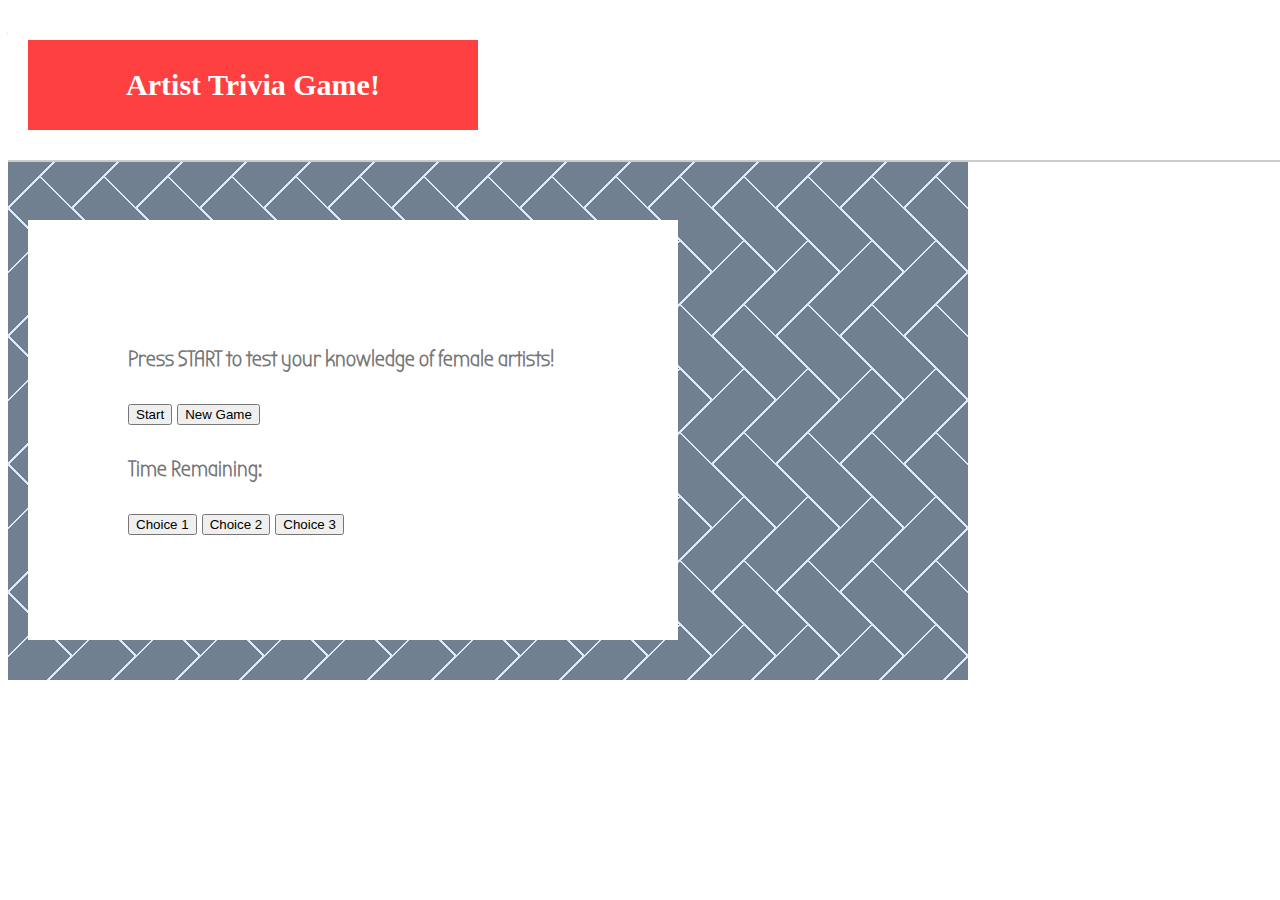
==== index.html @ a1e50ca4 "add" ====
<!DOCTYPE html>
<html>
<head>
	<meta charset="UTF-8">
	<title>Trivia Game</title>


	<link rel="stylesheet" type="text/css" href="assets/css/style.css">
  	<link rel="stylesheet" href="https://maxcdn.bootstrapcdn.com/bootstrap/3.3.6/css/bootstrap.min.css" integrity="sha384-1q8mTJOASx8j1Au+a5WDVnPi2lkFfwwEAa8hDDdjZlpLegxhjVME1fgjWPGmkzs7" crossorigin="anonymous">
  	<!-- Added link to the jQuery Library -->
    <script src="https://code.jquery.com/jquery-3.1.1.js"></script>
    <link href="https://fonts.googleapis.com/css?family=Bubbler+One" rel="stylesheet">

</head>
<body>
<header id="masthead">
    <div class="container_header">
      <a href="index.html" id="logo">Artist Trivia Game!</a>
    </div>
  </header>
  
   <h1>Trivia Game</h1>

  
      <div class="container_main">

      <br><br>
     
      	<div class="inside_container">
        <h3 class = "google_font"> Press START to test your knowledge of female artists!</h3>

        <button type="button" id="start"class="btn btn-primary btn-lg">Start</button>
        <button type="button" id="reset"class="btn btn-primary btn-lg">New Game</button>

        <h3 id="question" class = "google_font"></h3>

        <div class="row">
          <div class="col-lg-8">
              <h3 class = "google_font">Time Remaining:</h3>
          </div>
          <div class="col-lg-2">
            <div id="div_time_left"></div>
          </div>
        </div>

          <button type="button" id="button1" class="btn btn-default btn-lg btn-block">Choice 1</button>
          <button type="button" id="button2" class="btn btn-default btn-lg btn-block">Choice 2</button>
          <button type="button" id="button3" class="btn btn-default btn-lg btn-block">Choice 3</button>
      
      	</div>
     	
     
      	
      </div> 
     
     
 

</body>
<!-- Javascript file -->
<script src="assets/javascript/app.js"></script>

</html>
---- assets/css/style.css ----
body {
  font-family: Arial, "Helvetica Neue", Helvetica, sans-serif;
  font-size: 18px;
  line-height: 34px;
  color: #777;
  background: url("../images/concrete_seamless.png");
}

* {
  box-sizing: border-box;
}

header {
  margin-bottom: 20px;
  color: #333;
  background: #9400D3;
}

footer {
  height:50px;
  width: 960px;
  padding: 30px 0;
  clear: both;
  background: #666;
  margin: 20px;
  text-align: center;
  font-size: 12px;
  color: #fff;
  color: #ccc;
  border-top: 8px solid #4aaaa5;
}

h1,
h2,
h3,
p {
  margin-bottom: 20px;
}

p {
  text-align: left;
  font-family: Arial;
  color: #777777;
}
h1,
h2,
h3 {
  font-family: 'Bubbler One', sans-serif;
}
h1 {
  padding-bottom: 20px;
  font-size: 30px;
  line-height: 49px;
  border-bottom: 3px solid #ddd;
}
h2,
h3 {
  font-size: 22px;
}

.google_font{
  font-family: 'Bubbler One', sans-serif;
}
#masthead {
  position: fixed;
  z-index: 99;
  width: 100%;
  margin: 0 0 30px;
  overflow: auto;
  color: #fff;
  background: #fff;
  border-bottom: 2px solid #ccc;
}
.p_center {
  text-align: center;
  font-family: Arial;
  color: #777777;
}
#logo {
  float: left;
  width: 450px;
  height: 90px;
  font-family: Georgia, Times, "Times New Roman", serif;
  font-size: 30px;
  font-weight: 700;
  line-height: 90px;
  color: #fff;
  text-align: center;
  text-decoration: none;
  background: #FF4040;
}
.container {
  width: 100%;
  max-width: 960px;
  margin: 0 auto;
  clear: both;
}
#main-container {
  padding-top: 130px;
}
.main-section {
  float: left;
  width: 100%;
  max-width: 650px;
  padding: 30px;
  margin: 0 0 40px;
  background: #fff;
  border: 1px solid #ddd;
}

.container_header {
    float:left;
    background-color: #ffffff;
    height:100px;
    width: 960px;
    border: #cccccc;
    padding: 0px;
    margin: 20px;
}
.container_main {
    background-color: #dddddd;
    width: 960px;
    content: #ffffff;
    padding-top: 20px;
    padding-bottom: 20px;
    background: 
    linear-gradient(135deg, #708090 22px, #d9ecff 22px, #d9ecff 24px, transparent 24px, transparent 67px, #d9ecff 67px, #d9ecff 69px, transparent 69px),
    linear-gradient(225deg, #708090 22px, #d9ecff 22px, #d9ecff 24px, transparent 24px, transparent 67px, #d9ecff 67px, #d9ecff 69px, transparent 69px)0 64px;
    background-color:#708090;
    background-size: 64px 128px
 
}
.inside_container {
  float: relative;
  margin: 20px;
  width: 650px;
  overflow: auto;
  clear: both;
  background: #ffffff;
  padding: 100px;
}
.inside_images{
  float: relative;
  margin: 20px;
  width: 650px;
  clear: both;
  background: #ffffff;
  text-align: center;
}
.random_number{
  float: relative;
  margin: 20px;
  width: 100px;
  height: 100px;
  clear: both;
  background: #ffffff;
  padding:20px;
}
.wins_losses{
  float: relative;
  margin: 20px;
  width: 125px;
  height:100px;
  /*clear: both;*/
  background: #ffffff;
  padding:20px;
}
.total_score{
  float: relative;
  margin: 20px;
  width: 200px;
  height: 50px;
  clear: both;
  background: #ffffff;
  padding:20px;
}
.crystal_value{
  float: relative;
  margin: 20px;
  width: 200px;
  height: 100px;
  clear: both;
  background: #ffffff;
  padding:20px;
}

.small_image {
  width: 75px;
  height: 75px;


}
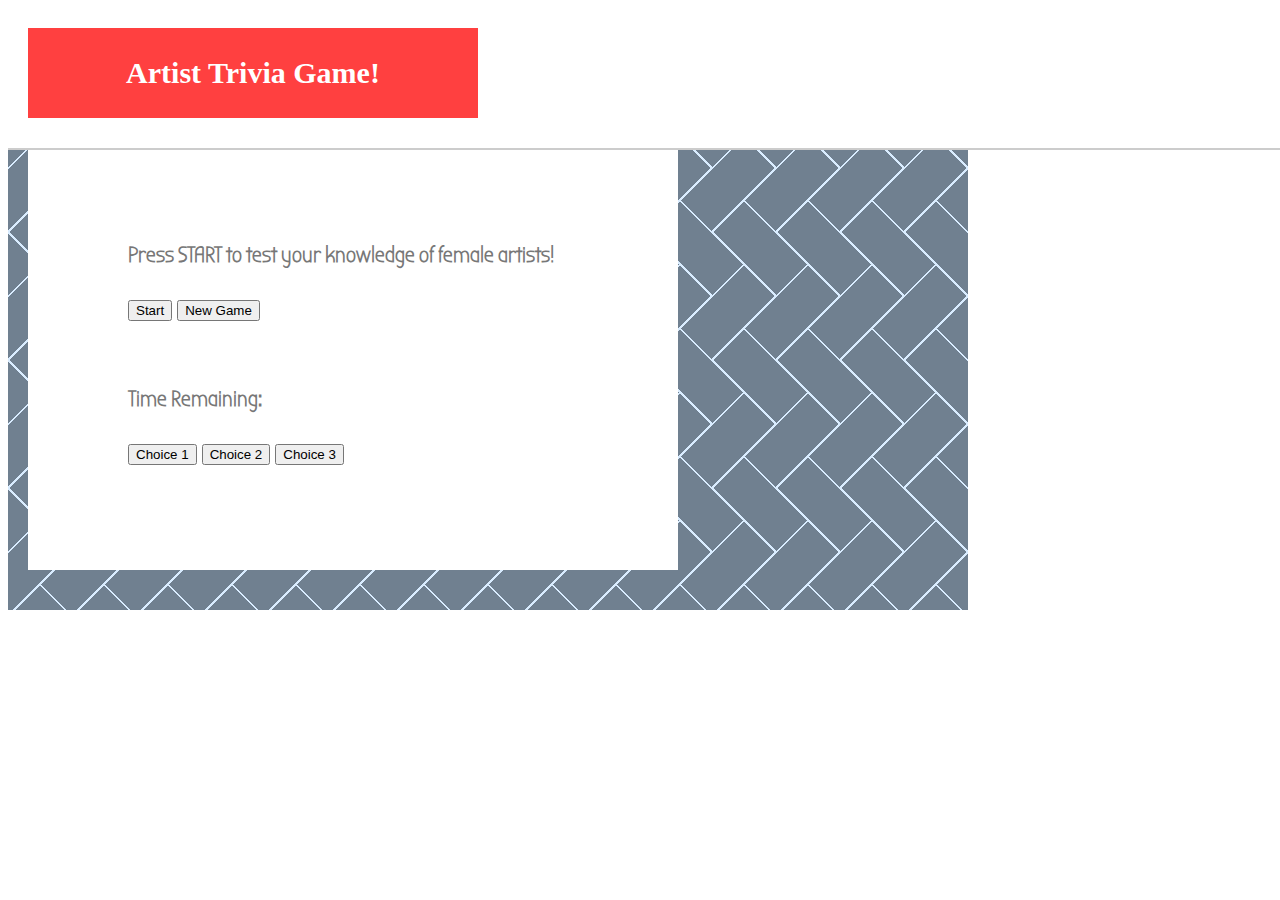
==== commit 445d5db8: "add" ====
--- a/index.html
+++ b/index.html
@@ -19,9 +19,6 @@
     </div>
   </header>
   
-   <h1>Trivia Game</h1>
-
-  
       <div class="container_main">
 
       <br><br>
@@ -31,6 +28,8 @@
 
         <button type="button" id="start"class="btn btn-primary btn-lg">Start</button>
         <button type="button" id="reset"class="btn btn-primary btn-lg">New Game</button>
+        <br><br>
+        <div id="score"></div>
 
         <h3 id="question" class = "google_font"></h3>
 
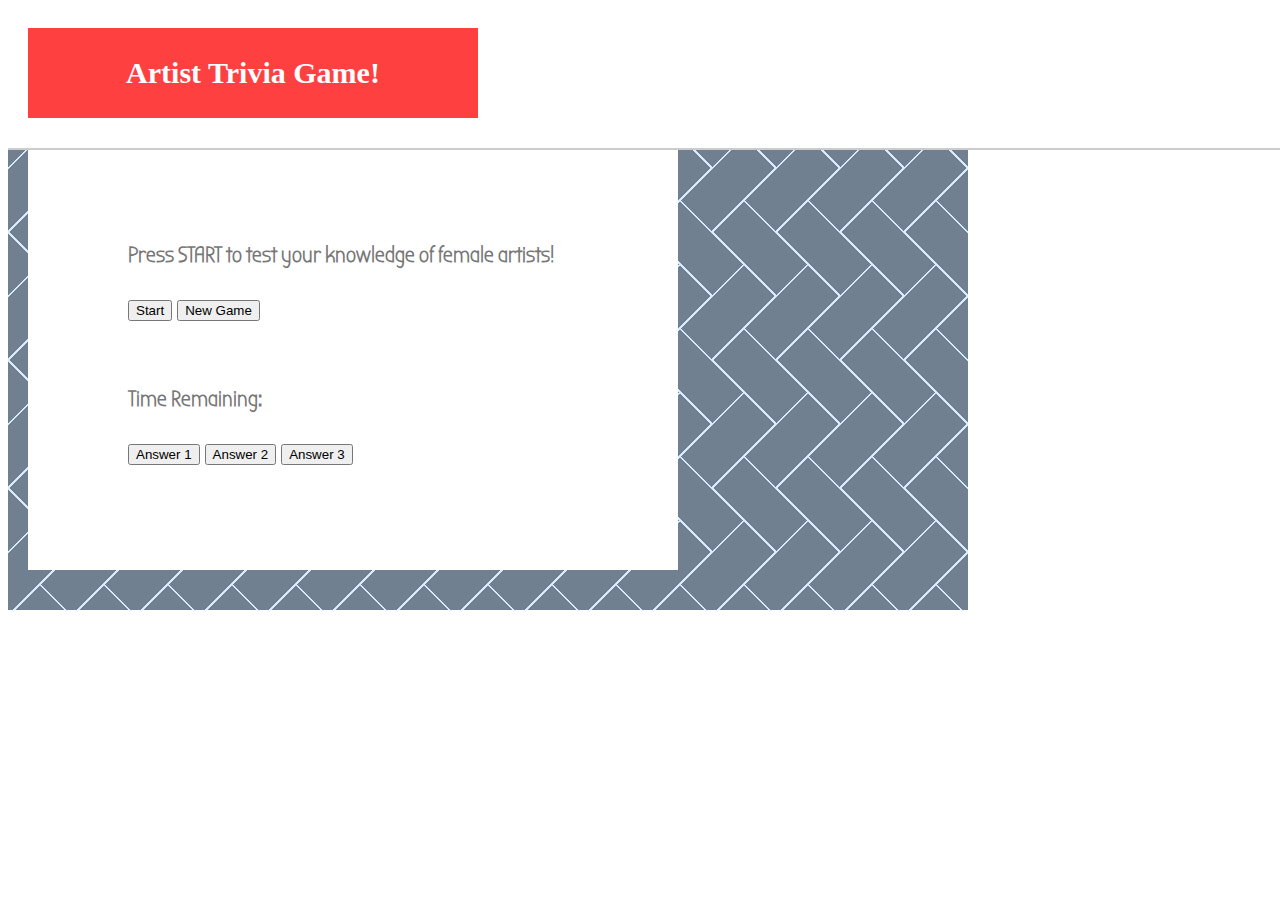
==== commit 8234344a: "add" ====
--- a/index.html
+++ b/index.html
@@ -42,9 +42,9 @@
           </div>
         </div>
 
-          <button type="button" id="button1" class="btn btn-default btn-lg btn-block">Choice 1</button>
-          <button type="button" id="button2" class="btn btn-default btn-lg btn-block">Choice 2</button>
-          <button type="button" id="button3" class="btn btn-default btn-lg btn-block">Choice 3</button>
+          <button type="button" id="button1" class="btn btn-default btn-lg btn-block">Answer 1</button>
+          <button type="button" id="button2" class="btn btn-default btn-lg btn-block">Answer 2</button>
+          <button type="button" id="button3" class="btn btn-default btn-lg btn-block">Answer 3</button>
       
       	</div>
      	
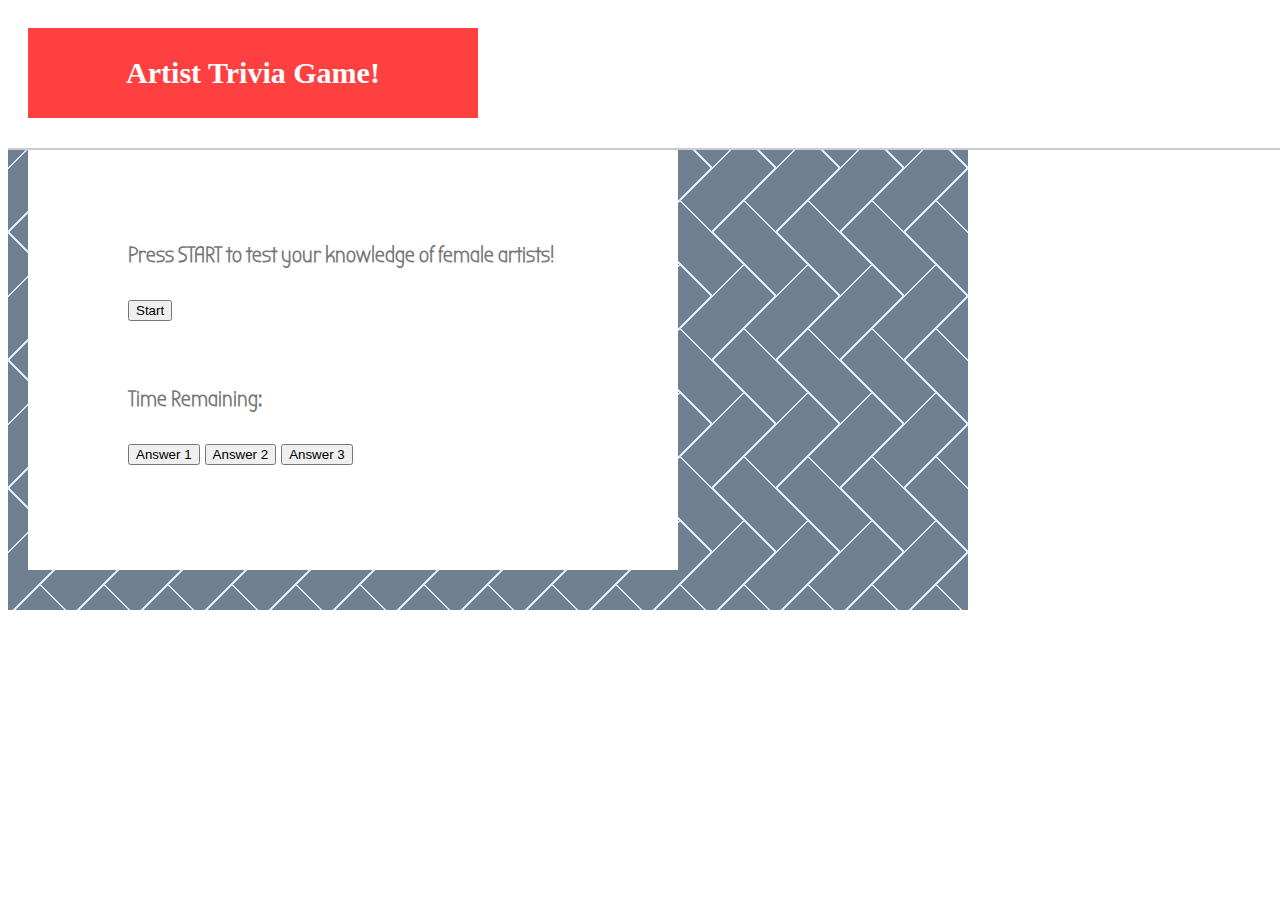
==== commit d0cf813a: "add" ====
--- a/index.html
+++ b/index.html
@@ -27,7 +27,6 @@
         <h3 class = "google_font"> Press START to test your knowledge of female artists!</h3>
 
         <button type="button" id="start"class="btn btn-primary btn-lg">Start</button>
-        <button type="button" id="reset"class="btn btn-primary btn-lg">New Game</button>
         <br><br>
         <div id="score"></div>
 
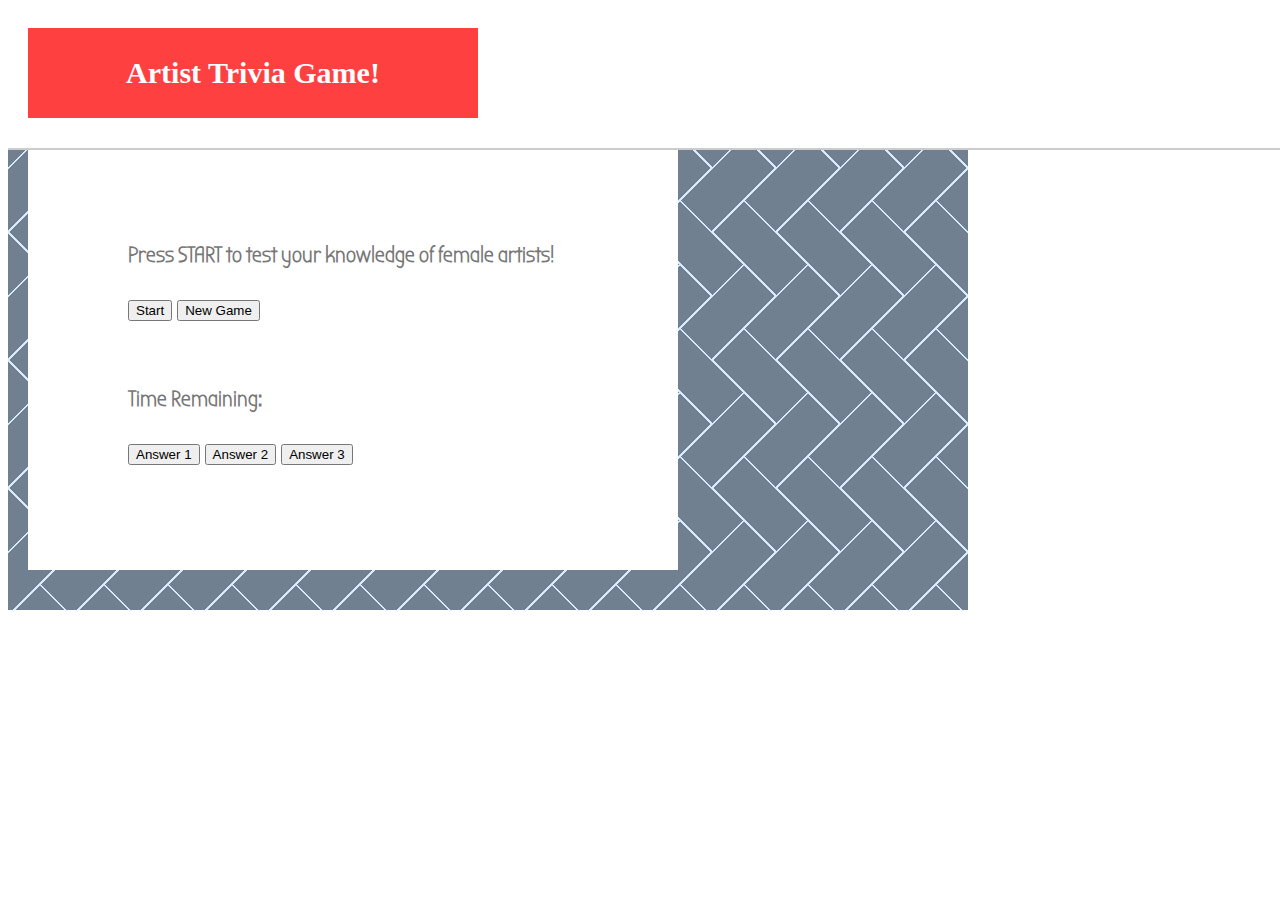
==== commit 34b39cb6: "add" ====
--- a/index.html
+++ b/index.html
@@ -27,6 +27,7 @@
         <h3 class = "google_font"> Press START to test your knowledge of female artists!</h3>
 
         <button type="button" id="start"class="btn btn-primary btn-lg">Start</button>
+        <button type="button" id="reset"class="btn btn-primary btn-lg">New Game</button>
         <br><br>
         <div id="score"></div>
 
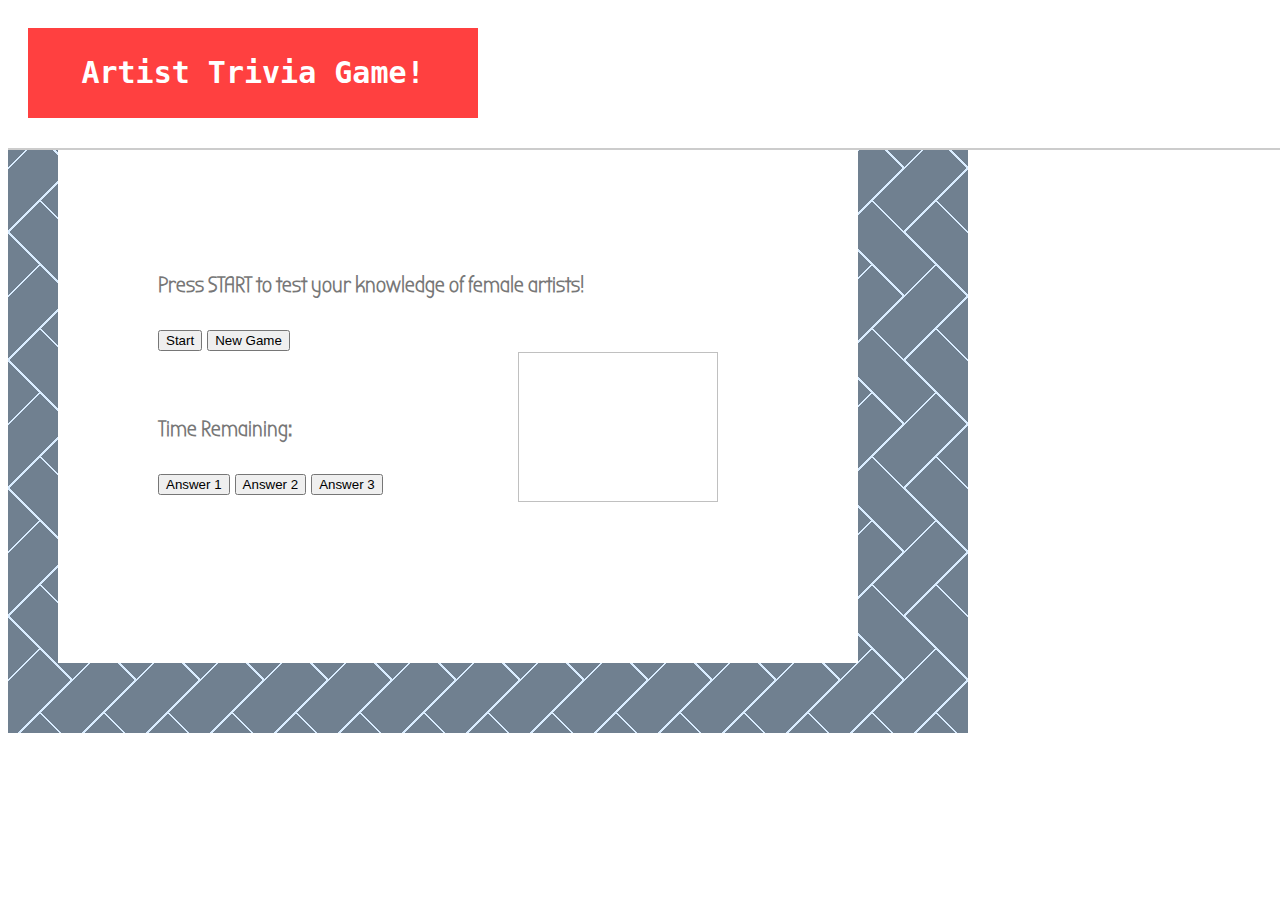
==== commit 623ac147: "add" ====
--- a/index.html
+++ b/index.html
@@ -28,6 +28,11 @@
 
         <button type="button" id="start"class="btn btn-primary btn-lg">Start</button>
         <button type="button" id="reset"class="btn btn-primary btn-lg">New Game</button>
+
+        <div class="sidebar">
+        <img id="you_won" class = "inside_image" ></img>
+        </div>
+
         <br><br>
         <div id="score"></div>
 
@@ -47,8 +52,7 @@
           <button type="button" id="button3" class="btn btn-default btn-lg btn-block">Answer 3</button>
       
       	</div>
-     	
-     
+     	 
       	
       </div> 
      
--- a/assets/css/style.css
+++ b/assets/css/style.css
@@ -3,7 +3,6 @@
   font-size: 18px;
   line-height: 34px;
   color: #777;
-  background: url("../images/concrete_seamless.png");
 }
 
 * {
@@ -80,7 +79,7 @@
   float: left;
   width: 450px;
   height: 90px;
-  font-family: Georgia, Times, "Times New Roman", serif;
+  font-family: "Lucida Console", Monaco, monospace;
   font-size: 30px;
   font-weight: 700;
   line-height: 90px;
@@ -132,38 +131,16 @@
 }
 .inside_container {
   float: relative;
-  margin: 20px;
-  width: 650px;
+  margin: 50px;
+  width: 800px;
   overflow: auto;
   clear: both;
   background: #ffffff;
   padding: 100px;
 }
-.inside_images{
-  float: relative;
-  margin: 20px;
-  width: 650px;
-  clear: both;
-  background: #ffffff;
-  text-align: center;
-}
-.random_number{
-  float: relative;
-  margin: 20px;
-  width: 100px;
-  height: 100px;
-  clear: both;
-  background: #ffffff;
-  padding:20px;
-}
-.wins_losses{
-  float: relative;
-  margin: 20px;
-  width: 125px;
-  height:100px;
-  /*clear: both;*/
-  background: #ffffff;
-  padding:20px;
+.inside_image{
+  height: 150px;
+  width: 200px;
 }
 .total_score{
   float: relative;
@@ -174,19 +151,11 @@
   background: #ffffff;
   padding:20px;
 }
-.crystal_value{
-  float: relative;
-  margin: 20px;
-  width: 200px;
-  height: 100px;
-  clear: both;
-  background: #ffffff;
-  padding:20px;
+
+.sidebar {
+  float: right;
+  width: 100%;
+  max-width: 270px;
+  padding: 30px;
+  margin-bottom: 20px;
 }
-
-.small_image {
-  width: 75px;
-  height: 75px;
-
-
-}
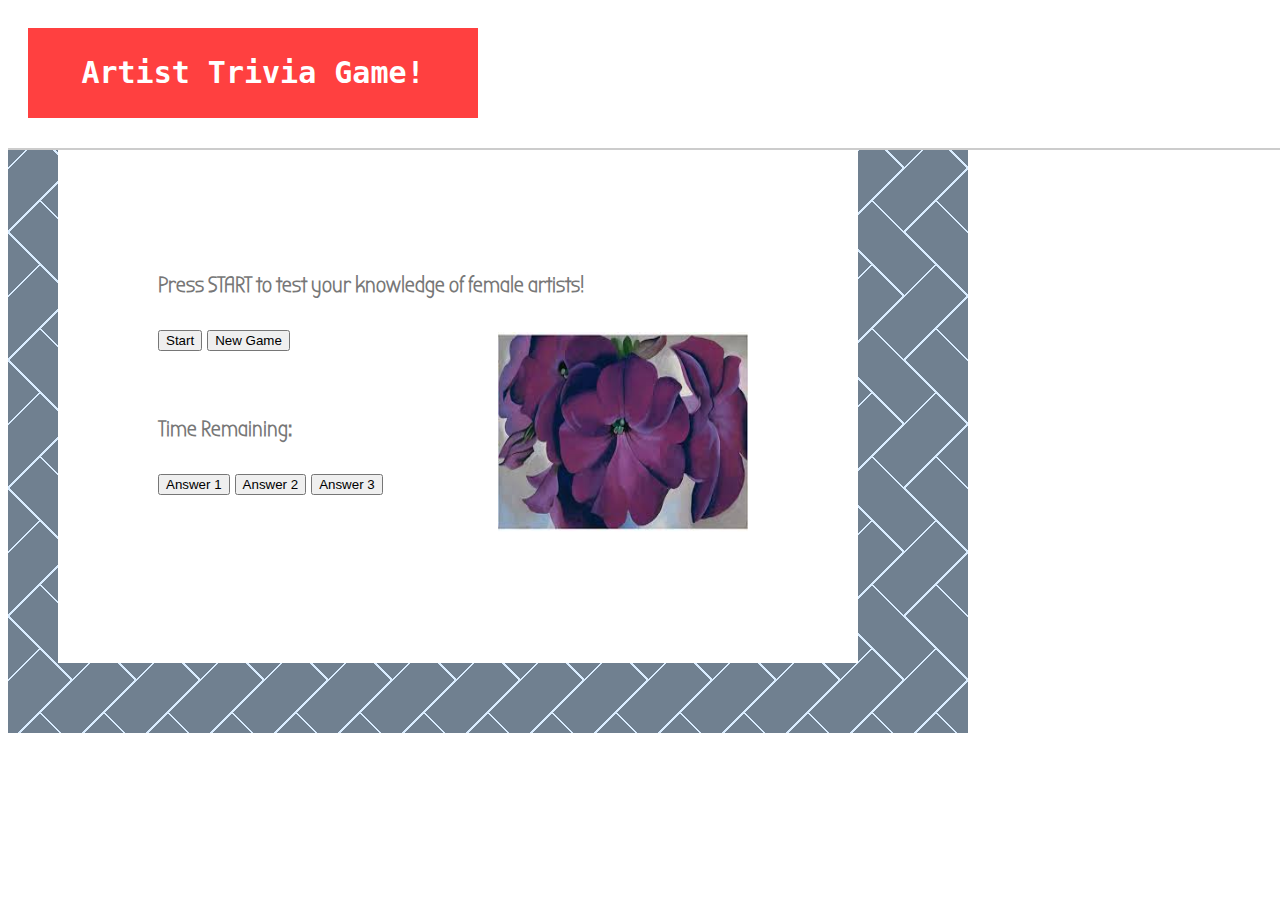
==== commit 21db70e8: "add" ====
--- a/index.html
+++ b/index.html
@@ -30,7 +30,7 @@
         <button type="button" id="reset"class="btn btn-primary btn-lg">New Game</button>
 
         <div class="sidebar">
-        <img id="you_won" class = "inside_image" ></img>
+        <img id="you_won" class = "inside_image"></img>
         </div>
 
         <br><br>
--- a/assets/css/style.css
+++ b/assets/css/style.css
@@ -139,8 +139,8 @@
   padding: 100px;
 }
 .inside_image{
-  height: 150px;
-  width: 200px;
+  height: 200px;
+  width: 250px;
 }
 .total_score{
   float: relative;
@@ -156,6 +156,7 @@
   float: right;
   width: 100%;
   max-width: 270px;
-  padding: 30px;
-  margin-bottom: 20px;
+  padding: 10px;
+  margin-bottom: 10px;
+  clear: both;
 }
